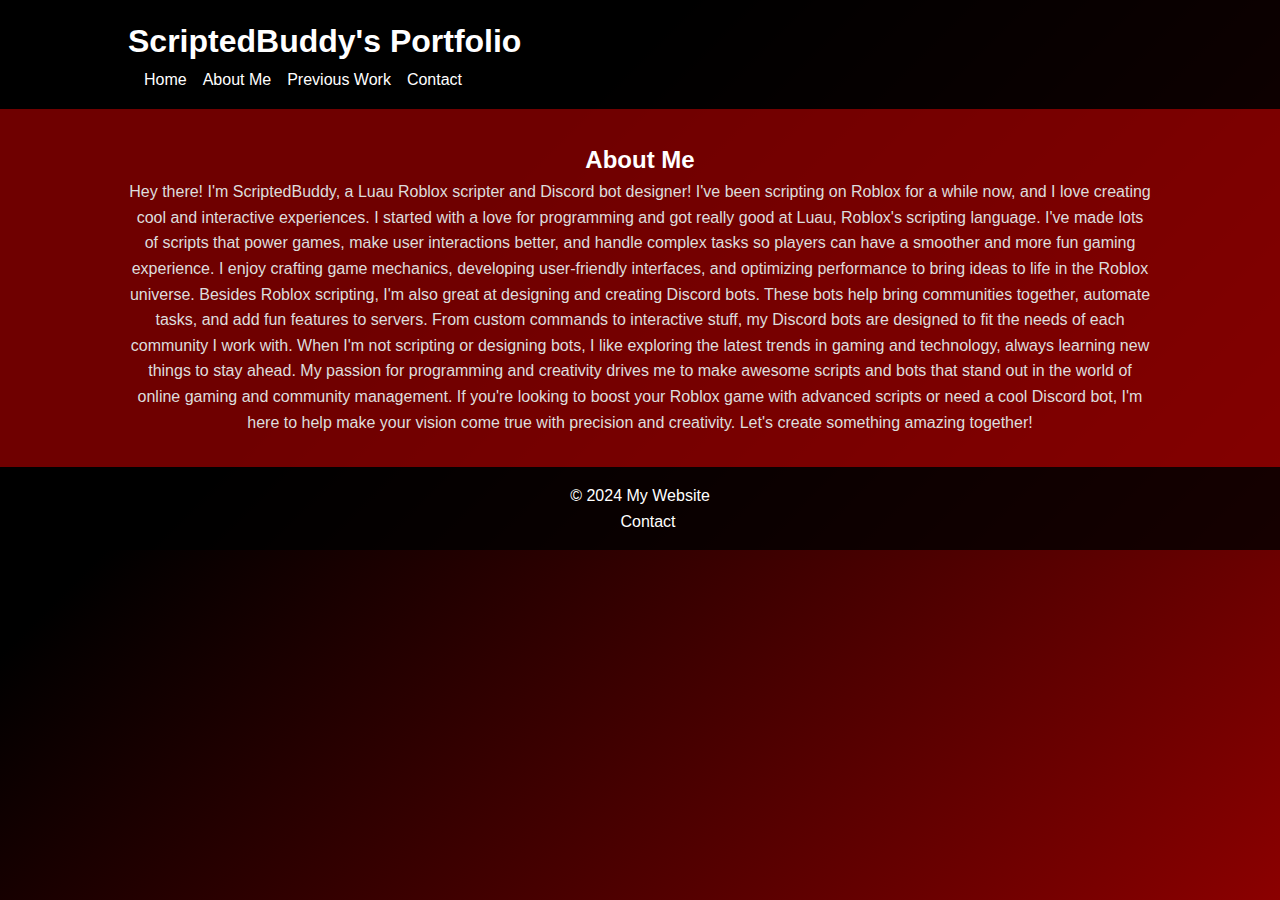
==== about.html @ 2c61b254 "Add files via upload" ====
<!DOCTYPE html>
<html lang="en">
<head>
    <meta charset="UTF-8">
    <meta name="viewport" content="width=device-width, initial-scale=1.0">
    <title>About Me</title>
    <link rel="stylesheet" href="styles.css">
</head>
<body>
    <header>
        <div class="container">
            <h1 class="logo">ScriptedBuddy's Portfolio</h1>
            <nav>
                <ul>
                    <li><a href="index.html">Home</a></li>
                    <li><a href="about.html">About Me</a></li>
                    <li><a href="previous-work.html">Previous Work</a></li>
                    <li><a href="contact.html">Contact</a></li>
                </ul>
            </nav>
        </div>
    </header>

    <main>
        <section class="about">
            <div class="container">
                <h2>About Me</h2>
                <p>Hey there! I'm ScriptedBuddy, a Luau Roblox scripter and Discord bot designer! I've been scripting on Roblox for a while now, and I love creating cool and interactive experiences. I started with a love for programming and got really good at Luau, Roblox's scripting language.

                    I've made lots of scripts that power games, make user interactions better, and handle complex tasks so players can have a smoother and more fun gaming experience. I enjoy crafting game mechanics, developing user-friendly interfaces, and optimizing performance to bring ideas to life in the Roblox universe.
                    
                    Besides Roblox scripting, I'm also great at designing and creating Discord bots. These bots help bring communities together, automate tasks, and add fun features to servers. From custom commands to interactive stuff, my Discord bots are designed to fit the needs of each community I work with.
                    
                    When I'm not scripting or designing bots, I like exploring the latest trends in gaming and technology, always learning new things to stay ahead. My passion for programming and creativity drives me to make awesome scripts and bots that stand out in the world of online gaming and community management.
                    
                    If you're looking to boost your Roblox game with advanced scripts or need a cool Discord bot, I'm here to help make your vision come true with precision and creativity. Let's create something amazing together!</p>
            </div>
        </section>
    </main>

    <footer>
        <div class="container">
            <p>&copy; 2024 My Website</p>
            <ul>
                <li><a href="contact.html">Contact</a></li>
            </ul>
        </div>
    </footer>
</body>
</html>
---- styles.css ----
* {
    margin: 0;
    padding: 0;
    box-sizing: border-box;
    font-family: Arial, sans-serif;
}

body {
    line-height: 1.6;
    background: linear-gradient(135deg, #000 30%, #8B0000 100%);
    color: #fff;
    min-height: 100vh;
    display: flex;
    flex-direction: column;
}

.container {
    width: 80%;
    margin: 0 auto;
}

header {
    background: rgba(0, 0, 0, 0.8);
    color: #fff;
    padding: 1rem 0;
    display: flex;
    justify-content: space-between;
    align-items: center;
}

header .logo {
    margin: 0;
}

header nav ul {
    list-style: none;
    display: flex;
}

header nav ul li {
    margin-left: 1rem;
}

header nav ul li a {
    color: #fff;
    text-decoration: none;
}

.hero {
    background: rgba(139, 0, 0, 0.8);
    padding: 2rem 0;
    text-align: center;
    flex-grow: 1;
    display: flex;
    flex-direction: column;
    justify-content: center;
}

.hero h2 {
    margin-bottom: 1rem;
    color: #fff;
}

.hero p {
    margin-bottom: 1.5rem;
    color: #ddd;
}

.hero .cta-button {
    background: #000;
    color: #fff;
    padding: 0.5rem 1rem;
    text-decoration: none;
    border-radius: 5px;
}

.features {
    background: rgba(0, 0, 0, 0.8);
    padding: 2rem 0;
    text-align: center;
}

.features .feature {
    margin-bottom: 1.5rem;
    color: #fff;
}

.about {
    background: rgba(139, 0, 0, 0.8);
    padding: 2rem 0;
    text-align: center;
}

.about p {
    color: #ddd;
}

.contact {
    background: rgba(0, 0, 0, 0.8);
    padding: 2rem 0;
    text-align: center;
}

.contact label, 
.contact input, 
.contact textarea {
    display: block;
    width: 100%;
    margin: 0.5rem 0;
    background: none;
    color: #fff;
    border: 1px solid #fff;
    padding: 0.5rem;
}

.contact button {
    background: #8B0000;
    color: #fff;
    padding: 0.5rem 1rem;
    border: none;
    cursor: pointer;
    border-radius: 5px;
    margin-top: 1rem;
}

footer {
    background: rgba(0, 0, 0, 0.8);
    color: #fff;
    padding: 1rem 0;
    text-align: center;
    flex-shrink: 0;
}

footer ul {
    list-style: none;
    padding: 0;
    display: flex;
    justify-content: center;
}

footer ul li {
    margin-left: 1rem;
}

footer ul li a {
    color: #fff;
    text-decoration: none;
}
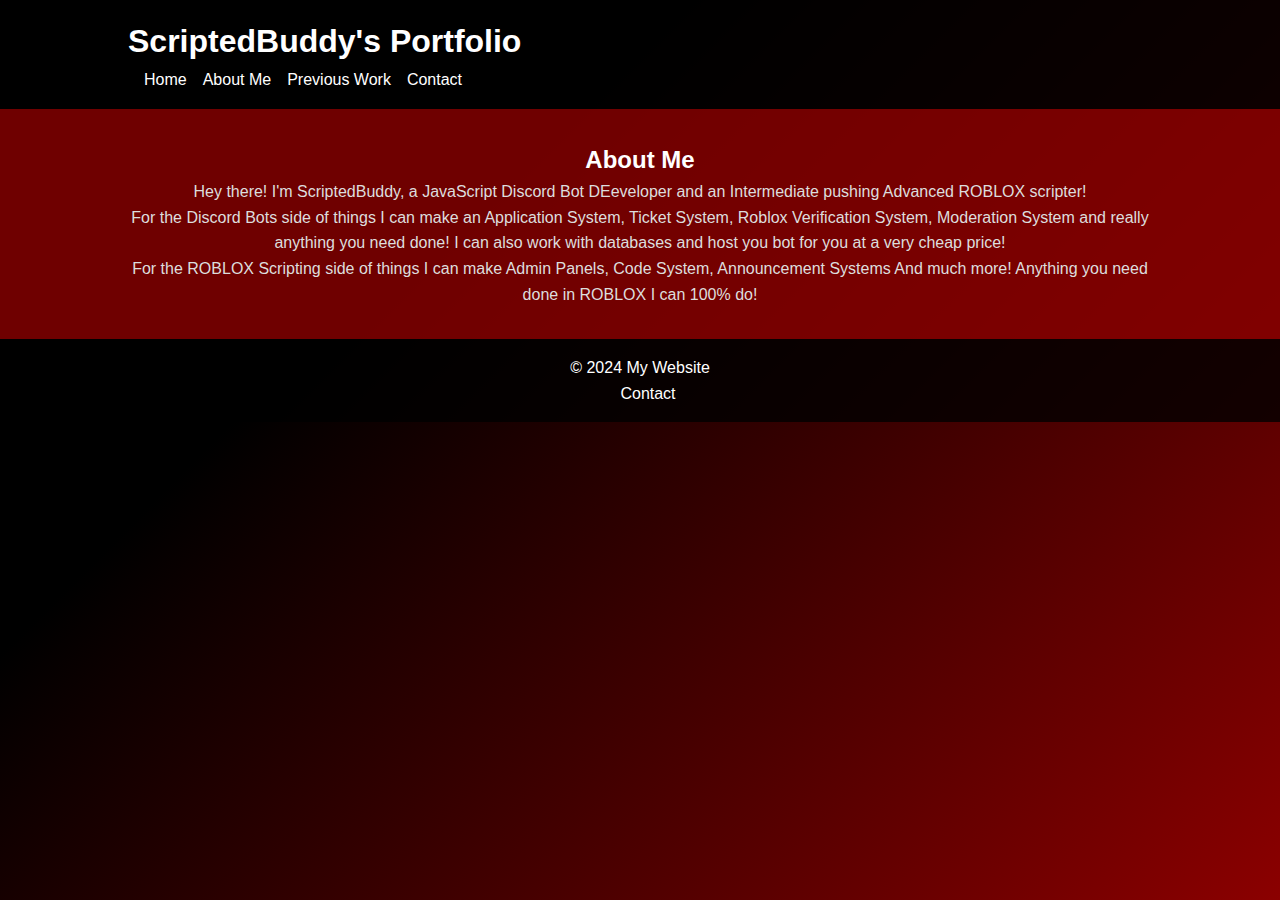
==== commit 29a1acc7: "Update about.html" ====
--- a/about.html
+++ b/about.html
@@ -25,15 +25,9 @@
         <section class="about">
             <div class="container">
                 <h2>About Me</h2>
-                <p>Hey there! I'm ScriptedBuddy, a Luau Roblox scripter and Discord bot designer! I've been scripting on Roblox for a while now, and I love creating cool and interactive experiences. I started with a love for programming and got really good at Luau, Roblox's scripting language.
-
-                    I've made lots of scripts that power games, make user interactions better, and handle complex tasks so players can have a smoother and more fun gaming experience. I enjoy crafting game mechanics, developing user-friendly interfaces, and optimizing performance to bring ideas to life in the Roblox universe.
-                    
-                    Besides Roblox scripting, I'm also great at designing and creating Discord bots. These bots help bring communities together, automate tasks, and add fun features to servers. From custom commands to interactive stuff, my Discord bots are designed to fit the needs of each community I work with.
-                    
-                    When I'm not scripting or designing bots, I like exploring the latest trends in gaming and technology, always learning new things to stay ahead. My passion for programming and creativity drives me to make awesome scripts and bots that stand out in the world of online gaming and community management.
-                    
-                    If you're looking to boost your Roblox game with advanced scripts or need a cool Discord bot, I'm here to help make your vision come true with precision and creativity. Let's create something amazing together!</p>
+                <p>Hey there! I'm ScriptedBuddy, a JavaScript Discord Bot DEeveloper and an Intermediate pushing Advanced ROBLOX scripter!</p>
+                <p>For the Discord Bots side of things I can make an Application System, Ticket System, Roblox Verification System, Moderation System and really anything you need done! I can also work with databases and host you bot for you at a very cheap price!</p>
+                <p>For the ROBLOX Scripting side of things I can make Admin Panels, Code System, Announcement Systems And much more! Anything you need done in ROBLOX I can 100% do!</p>
             </div>
         </section>
     </main>
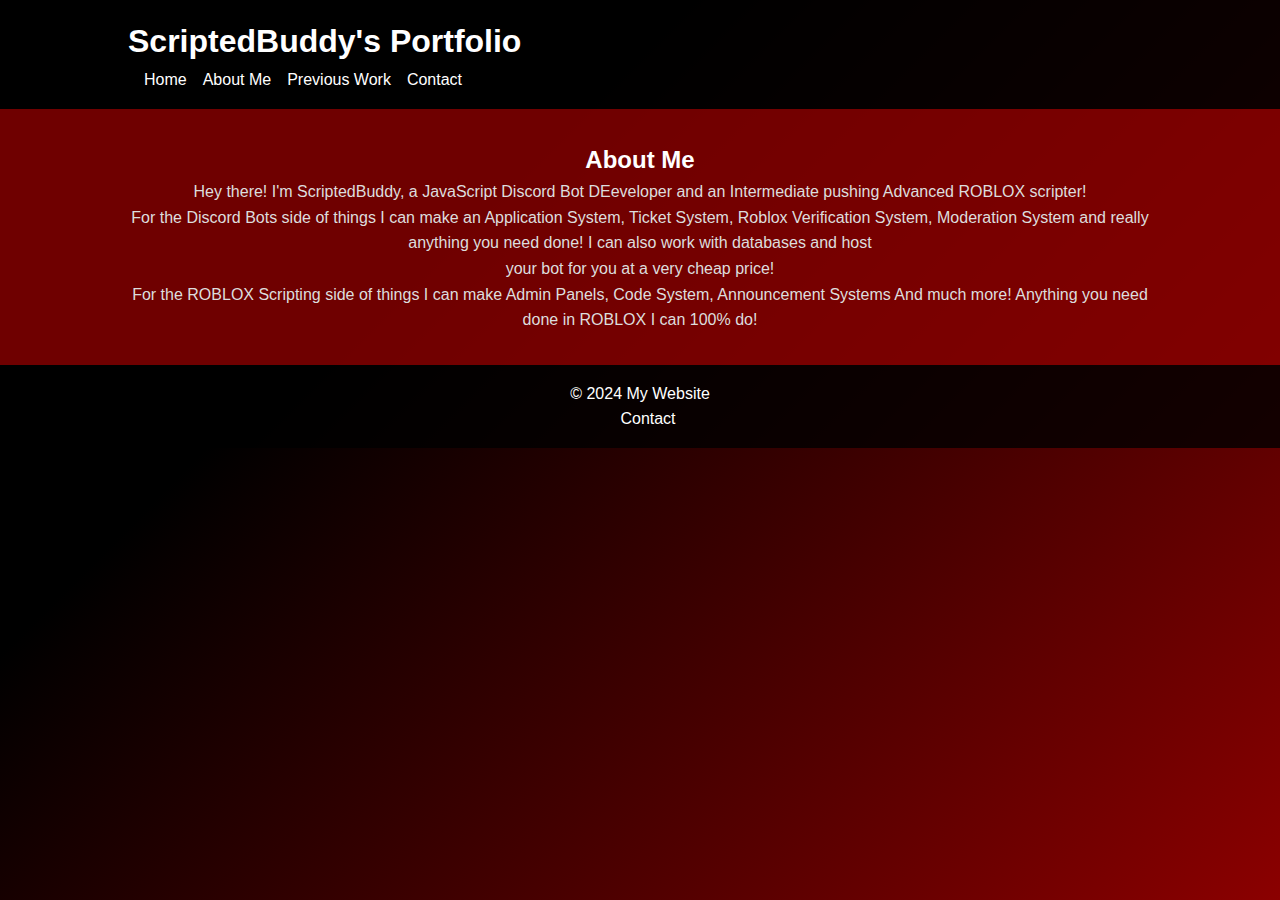
==== commit 1c5beb53: "Update about.html" ====
--- a/about.html
+++ b/about.html
@@ -26,7 +26,8 @@
             <div class="container">
                 <h2>About Me</h2>
                 <p>Hey there! I'm ScriptedBuddy, a JavaScript Discord Bot DEeveloper and an Intermediate pushing Advanced ROBLOX scripter!</p>
-                <p>For the Discord Bots side of things I can make an Application System, Ticket System, Roblox Verification System, Moderation System and really anything you need done! I can also work with databases and host you bot for you at a very cheap price!</p>
+                <p>For the Discord Bots side of things I can make an Application System, Ticket System, Roblox Verification System, Moderation System and really anything you need done! I can also work with databases and host </p>
+                <p>your bot for you at a very cheap price!</p>
                 <p>For the ROBLOX Scripting side of things I can make Admin Panels, Code System, Announcement Systems And much more! Anything you need done in ROBLOX I can 100% do!</p>
             </div>
         </section>
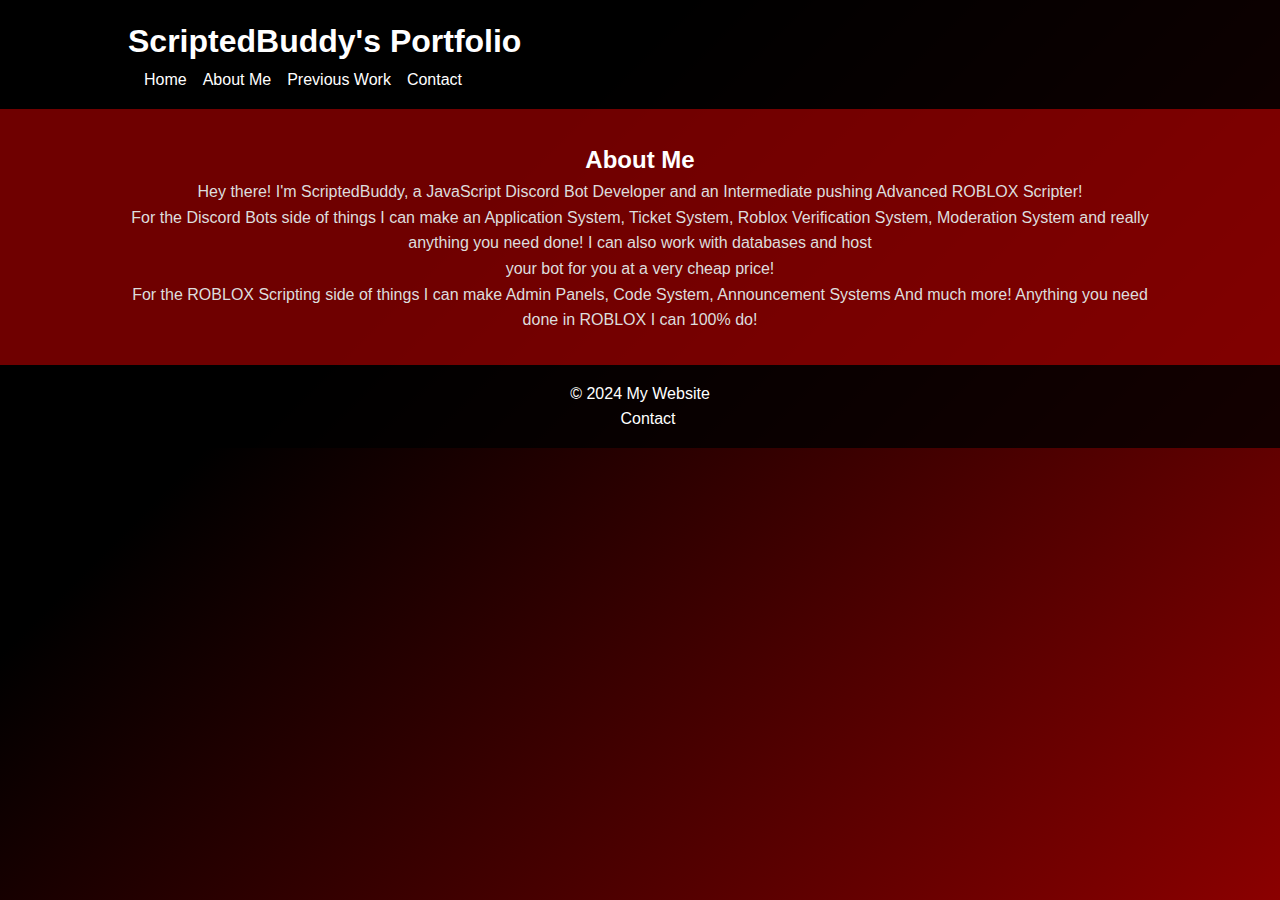
==== commit e52c80c8: "Update about.html" ====
--- a/about.html
+++ b/about.html
@@ -25,7 +25,7 @@
         <section class="about">
             <div class="container">
                 <h2>About Me</h2>
-                <p>Hey there! I'm ScriptedBuddy, a JavaScript Discord Bot DEeveloper and an Intermediate pushing Advanced ROBLOX scripter!</p>
+                <p>Hey there! I'm ScriptedBuddy, a JavaScript Discord Bot Developer and an Intermediate pushing Advanced ROBLOX Scripter!</p>
                 <p>For the Discord Bots side of things I can make an Application System, Ticket System, Roblox Verification System, Moderation System and really anything you need done! I can also work with databases and host </p>
                 <p>your bot for you at a very cheap price!</p>
                 <p>For the ROBLOX Scripting side of things I can make Admin Panels, Code System, Announcement Systems And much more! Anything you need done in ROBLOX I can 100% do!</p>
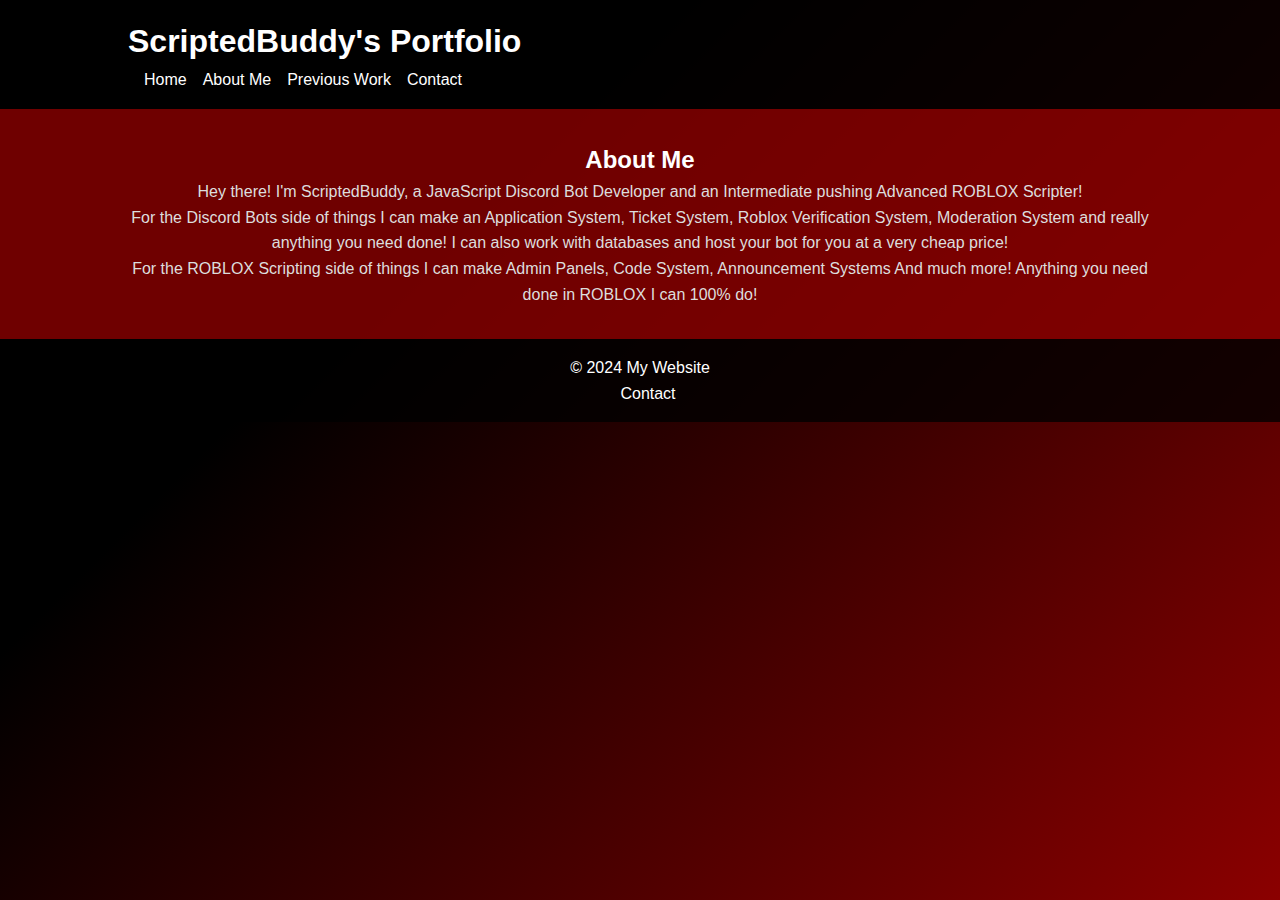
==== commit da1571ad: "Update about.html" ====
--- a/about.html
+++ b/about.html
@@ -26,8 +26,7 @@
             <div class="container">
                 <h2>About Me</h2>
                 <p>Hey there! I'm ScriptedBuddy, a JavaScript Discord Bot Developer and an Intermediate pushing Advanced ROBLOX Scripter!</p>
-                <p>For the Discord Bots side of things I can make an Application System, Ticket System, Roblox Verification System, Moderation System and really anything you need done! I can also work with databases and host </p>
-                <p>your bot for you at a very cheap price!</p>
+                <p>For the Discord Bots side of things I can make an Application System, Ticket System, Roblox Verification System, Moderation System and really anything you need done! I can also work with databases and host your bot for you at a very cheap price!</p>
                 <p>For the ROBLOX Scripting side of things I can make Admin Panels, Code System, Announcement Systems And much more! Anything you need done in ROBLOX I can 100% do!</p>
             </div>
         </section>
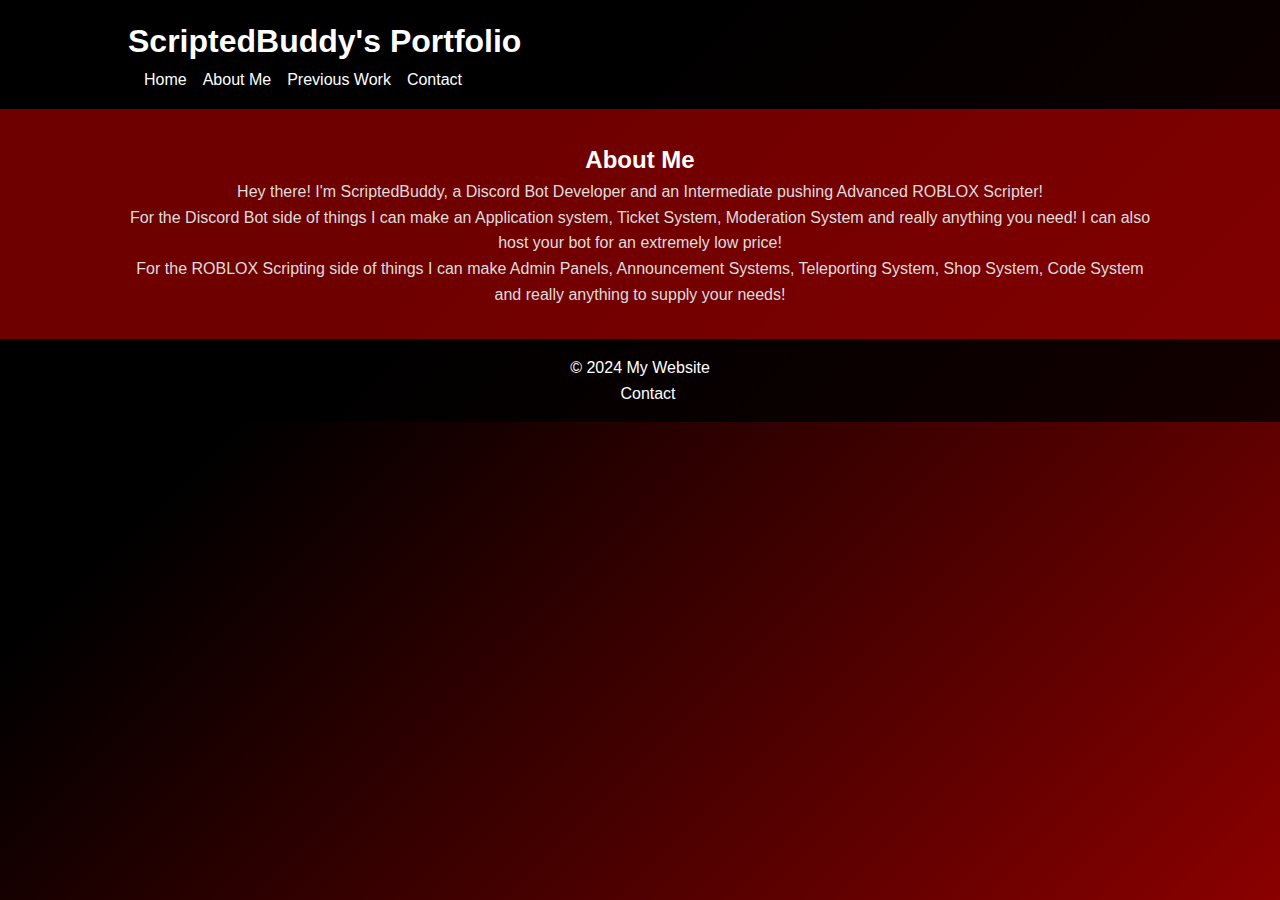
==== commit 98c90f90: "Add files via upload" ====
--- a/about.html
+++ b/about.html
@@ -25,9 +25,9 @@
         <section class="about">
             <div class="container">
                 <h2>About Me</h2>
-                <p>Hey there! I'm ScriptedBuddy, a JavaScript Discord Bot Developer and an Intermediate pushing Advanced ROBLOX Scripter!</p>
-                <p>For the Discord Bots side of things I can make an Application System, Ticket System, Roblox Verification System, Moderation System and really anything you need done! I can also work with databases and host your bot for you at a very cheap price!</p>
-                <p>For the ROBLOX Scripting side of things I can make Admin Panels, Code System, Announcement Systems And much more! Anything you need done in ROBLOX I can 100% do!</p>
+                <p>Hey there! I'm ScriptedBuddy, a Discord Bot Developer and an Intermediate pushing Advanced ROBLOX Scripter!</p>
+                <p>For the Discord Bot side of things I can make an Application system, Ticket System, Moderation System and really anything you need! I can also host your bot for an extremely low price!</p>
+                <p>For the ROBLOX Scripting side of things I can make Admin Panels, Announcement Systems, Teleporting System, Shop System, Code System and really anything to supply your needs!</p>
             </div>
         </section>
     </main>
--- a/styles.css
+++ b/styles.css
@@ -145,4 +145,4 @@
 footer ul li a {
     color: #fff;
     text-decoration: none;
-}
+}